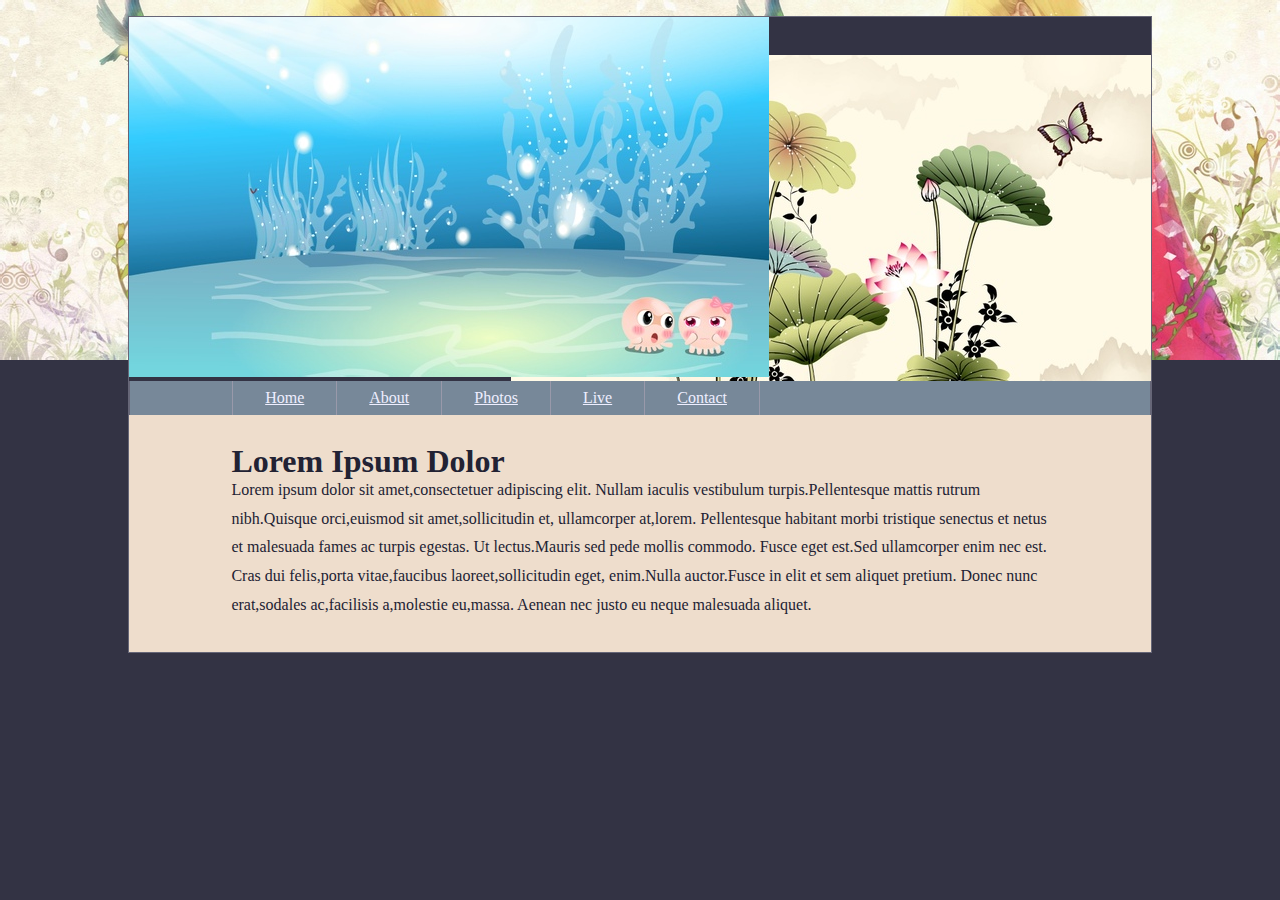
==== template.html @ 07ddd7bb "网页设计练习" ====
<!DOCTYPE html>
<html lang="en">
<head>
    <meta charset="utf-8" />
    <title>Jay Skript and the Domsters</title>
    <script src="scripts/modernizr-1.6.min.js"></script>
    <link rel="stylesheet" media="screen" href="styles/basic.css" />
</head>
<body>
<header>
    <img src="images/1.jpg" alt="Jay Skript and the Domsters" />
    <nav>
        <ul>
            <li><a href="index.html">Home</a></li>
            <li><a href="about.html">About</a></li>
            <li><a href="photos.html">Photos</a></li>
            <li><a href="live.html">Live</a></li>
            <li><a href="contact.html">Contact</a></li>
        </ul>
    </nav>
</header>
<article>
    <h1>Lorem Ipsum Dolor</h1>
    <p>Lorem ipsum dolor sit amet,consectetuer adipiscing elit.
    Nullam iaculis vestibulum turpis.Pellentesque mattis rutrum
    nibh.Quisque orci,euismod sit amet,sollicitudin et,
    ullamcorper at,lorem.
    Pellentesque habitant morbi tristique senectus et netus
    et malesuada fames ac turpis egestas.
    Ut lectus.Mauris sed pede mollis commodo.
    Fusce eget est.Sed ullamcorper enim nec est.
    Cras dui felis,porta vitae,faucibus laoreet,sollicitudin eget,
    enim.Nulla auctor.Fusce in elit et sem aliquet pretium.
    Donec nunc erat,sodales ac,facilisis a,molestie eu,massa.
    Aenean nec justo eu neque malesuada aliquet.
    </p>
</article>
</body>
</html>
---- styles/basic.css ----
@import url(layout.css);
@import url(color.css);
@import url(typography.css);
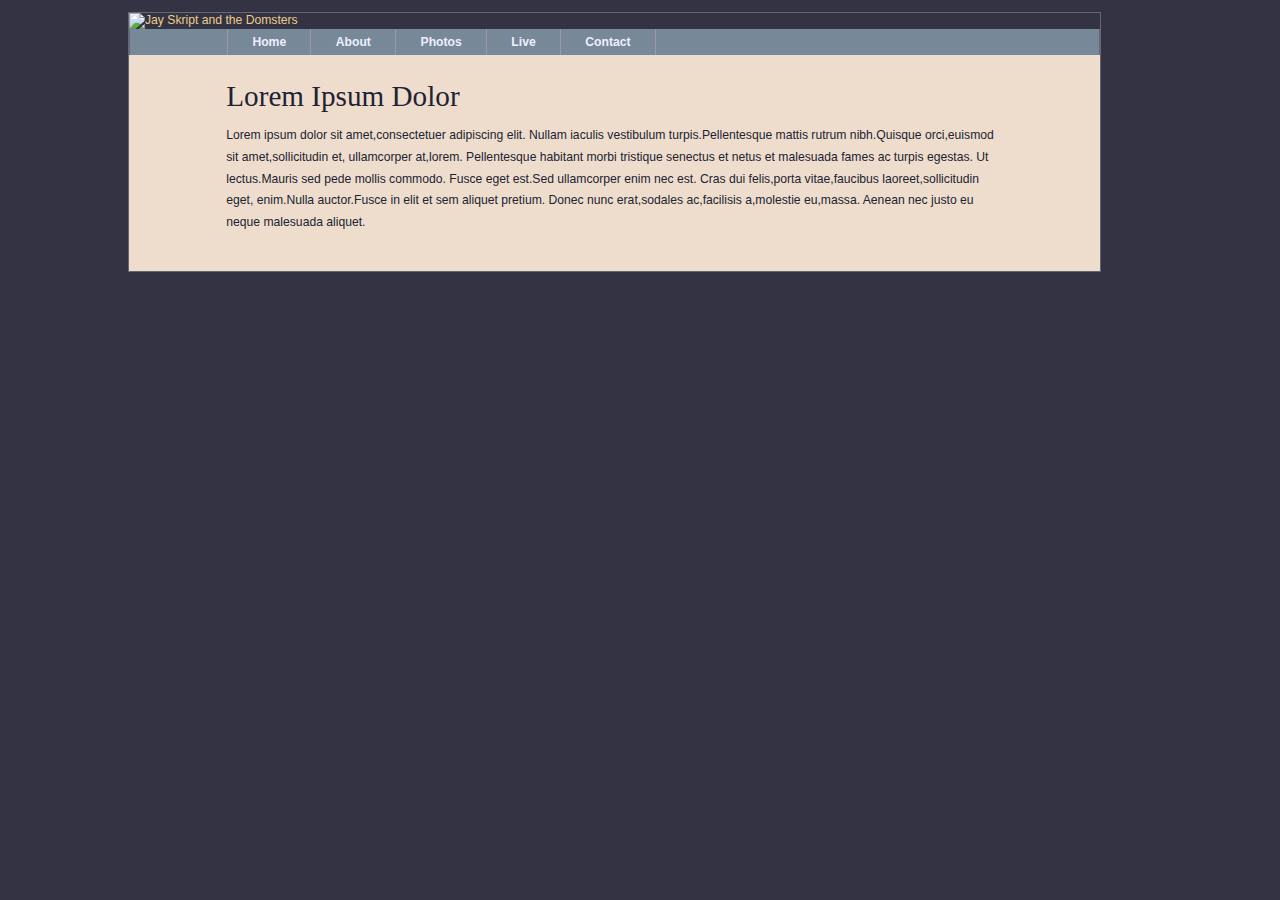
==== commit dca06fcd: "网页设计" ====
--- a/template.html
+++ b/template.html
@@ -4,11 +4,12 @@
     <meta charset="utf-8" />
     <title>Jay Skript and the Domsters</title>
     <script src="scripts/modernizr-1.6.min.js"></script>
+    <script src="scripts/global.js"></script>
     <link rel="stylesheet" media="screen" href="styles/basic.css" />
 </head>
 <body>
 <header>
-    <img src="images/1.jpg" alt="Jay Skript and the Domsters" />
+    <img src="images/logo.gif" alt="Jay Skript and the Domsters" />
     <nav>
         <ul>
             <li><a href="index.html">Home</a></li>
@@ -37,3 +38,4 @@
 </article>
 </body>
 </html>
+
